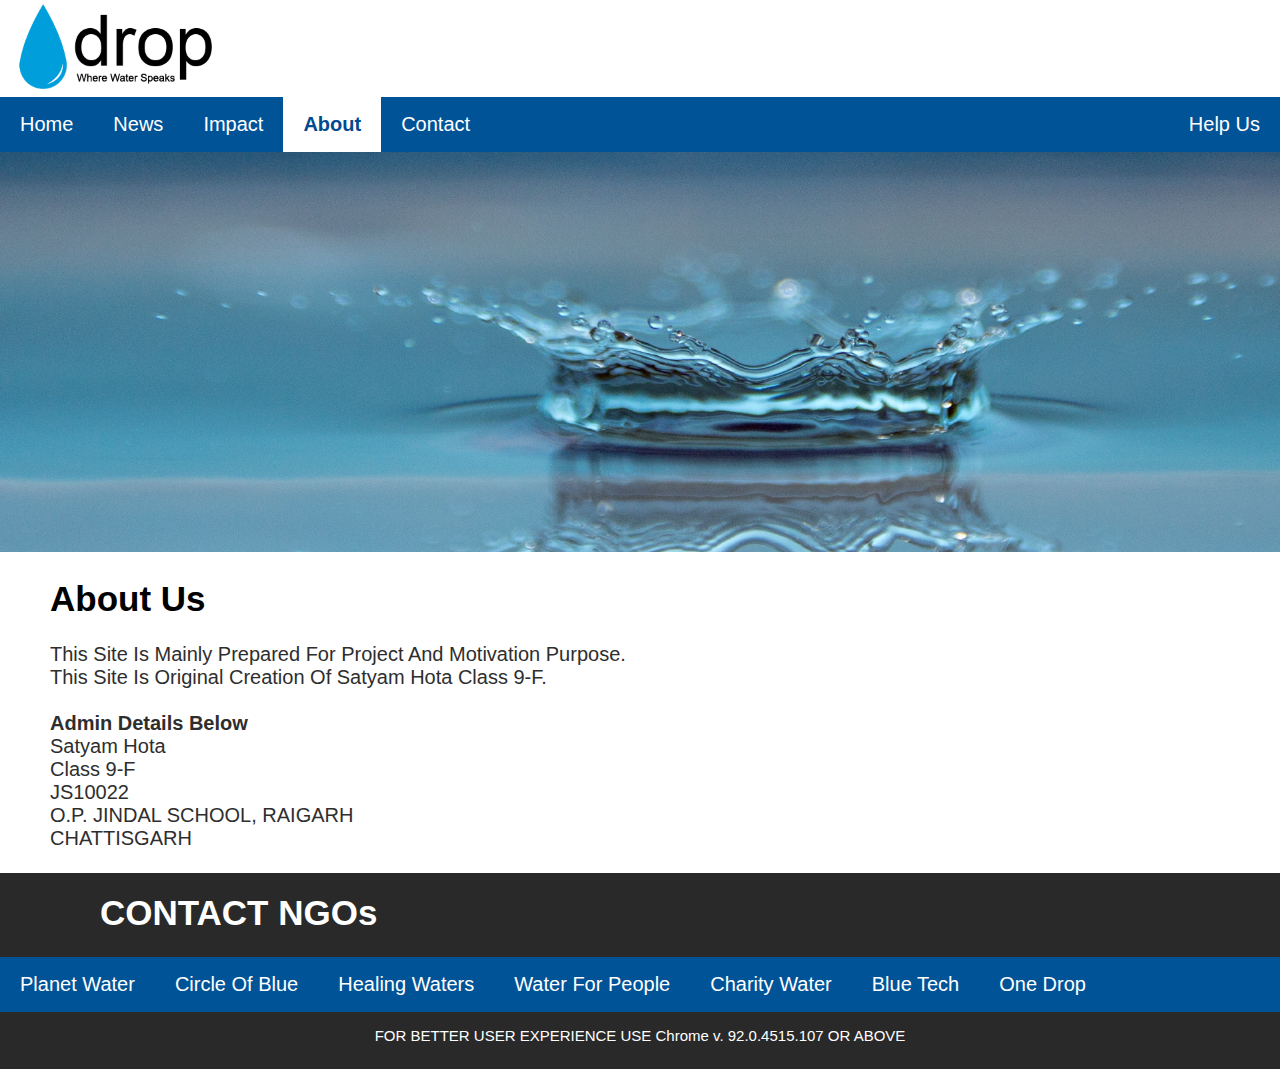
==== About.html @ 85bac37e "Add files via upload" ====
<!DOCTYPE html>
<html>
<head>
  <meta name="viewport" content="width=device-width, initial-scale=1">
  <title>Drop/About</title>

<style>
body {
  margin: 0;
  font-family: Arial, Helvetica, sans-serif;
  background-color: rgb(255, 255, 255);
}

.nav {
  background-color: rgb(0, 83, 151);
  overflow: hidden;
  list-style-type: none;
  position: sticky;
  top: 0;
}

.nav a {
  float: left;
  color: #ffffff;
  text-align: center;
  padding: 16px 20px;
  text-decoration: none;
  font-size: 20px;
}

.nav a:hover {
  background-color: rgb(255, 255, 255);
  color: rgb(0, 74, 143);
}

.nav a.hover {
  color: white;
}

.active {
  background-color: rgb(255, 255, 255);
}

</style>
</head>

<body>
  <a href=index.html><img src="Logo.png" style="padding-left: 10px;" alt="drop" width="400" height="92.9"></a>
  <div class="nav">
    <a href="index.html">Home</a>
    <a href="News.html">News</a>
    <a href="Impact.html">Impact</a>
    <b><a class="active" style="color: rgb(0, 74, 143);"  href="About.html">About</a></b>
    <a href="Contact.html">Contact</a>
    <a style="float: right;" href="Help Us.html">Help Us</a>
  </div>

  <img src="2.png" alt="Background" width="1518px" height="400px">
  <b><h1 style="padding-left: 50px; font-size: 35px;">About Us</h1></b>
<pre style="font-family: Arial; font-size: 20px; padding-left: 50px; color: rgb(46, 46, 46);">
This Site Is Mainly Prepared For Project And Motivation Purpose.
This Site Is Original Creation Of Satyam Hota Class 9-F.

<b>Admin Details Below</b>
Satyam Hota
Class 9-F
JS10022
O.P. JINDAL SCHOOL, RAIGARH
CHATTISGARH</pre>

<footer style="background-color: rgb(41, 41, 41); padding-bottom: 10px; color: white;">
  <b><h1 style="padding-left: 100px; padding-top: 20px; font-size: 35px;">CONTACT NGOs</h1></b>

<div class="nav">
  <a href="https://planet-water.org" target="_blank">Planet Water</a>
  <a href="http://www.circleofblue.org" target="_blank">Circle Of Blue</a>
  <a href="http://healingwaters.org" target="_blank">Healing Waters</a>
  <a href="http://waterforpeople.org" target="_blank">Water For People</a>
  <a href="http://www.charitywater.org/our-projects/india" target="_blank">Charity Water</a>
  <a href="http://www.tmabluetech.org" target="_blank">Blue Tech</a>
  <a href="http://www.onedrop.org" target="_blank">One Drop</a>
</div>

<p style="text-align: center; font-size: 15px;">FOR BETTER USER EXPERIENCE USE Chrome v. 92.0.4515.107 OR ABOVE</p>
</footer>

</body>
</html>
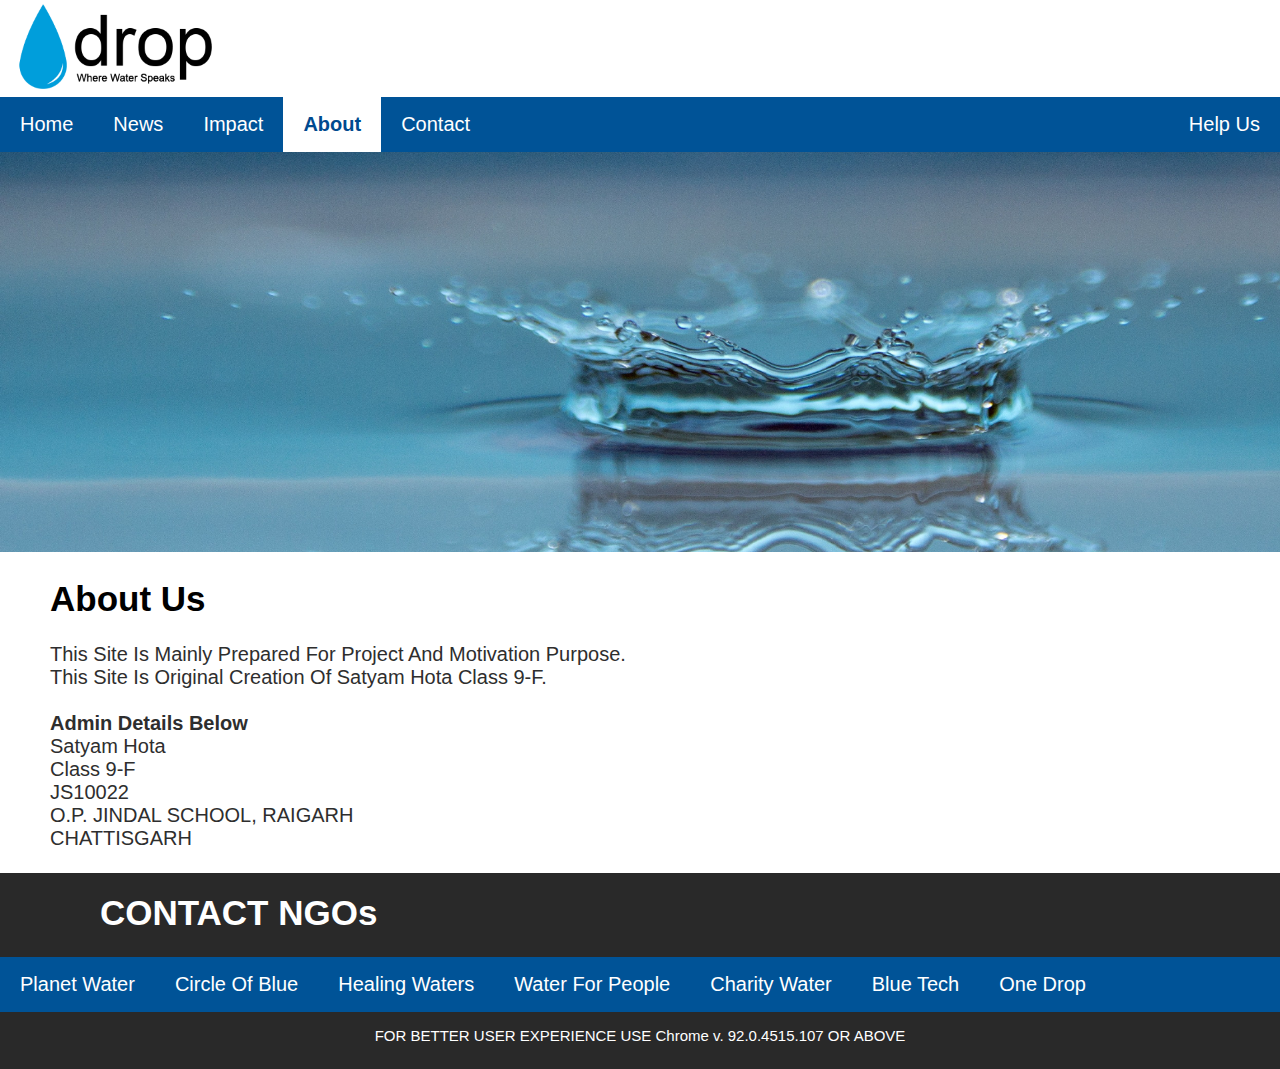
==== commit ffe4d5a6: "Update About.html" ====
--- a/About.html
+++ b/About.html
@@ -55,7 +55,7 @@
     <a style="float: right;" href="Help Us.html">Help Us</a>
   </div>
 
-  <img src="2.png" alt="Background" width="1518px" height="400px">
+  <img src="2.png" alt="Background" width="1583px" height="400px">
   <b><h1 style="padding-left: 50px; font-size: 35px;">About Us</h1></b>
 <pre style="font-family: Arial; font-size: 20px; padding-left: 50px; color: rgb(46, 46, 46);">
 This Site Is Mainly Prepared For Project And Motivation Purpose.
@@ -85,4 +85,4 @@
 </footer>
 
 </body>
-</html>+</html>
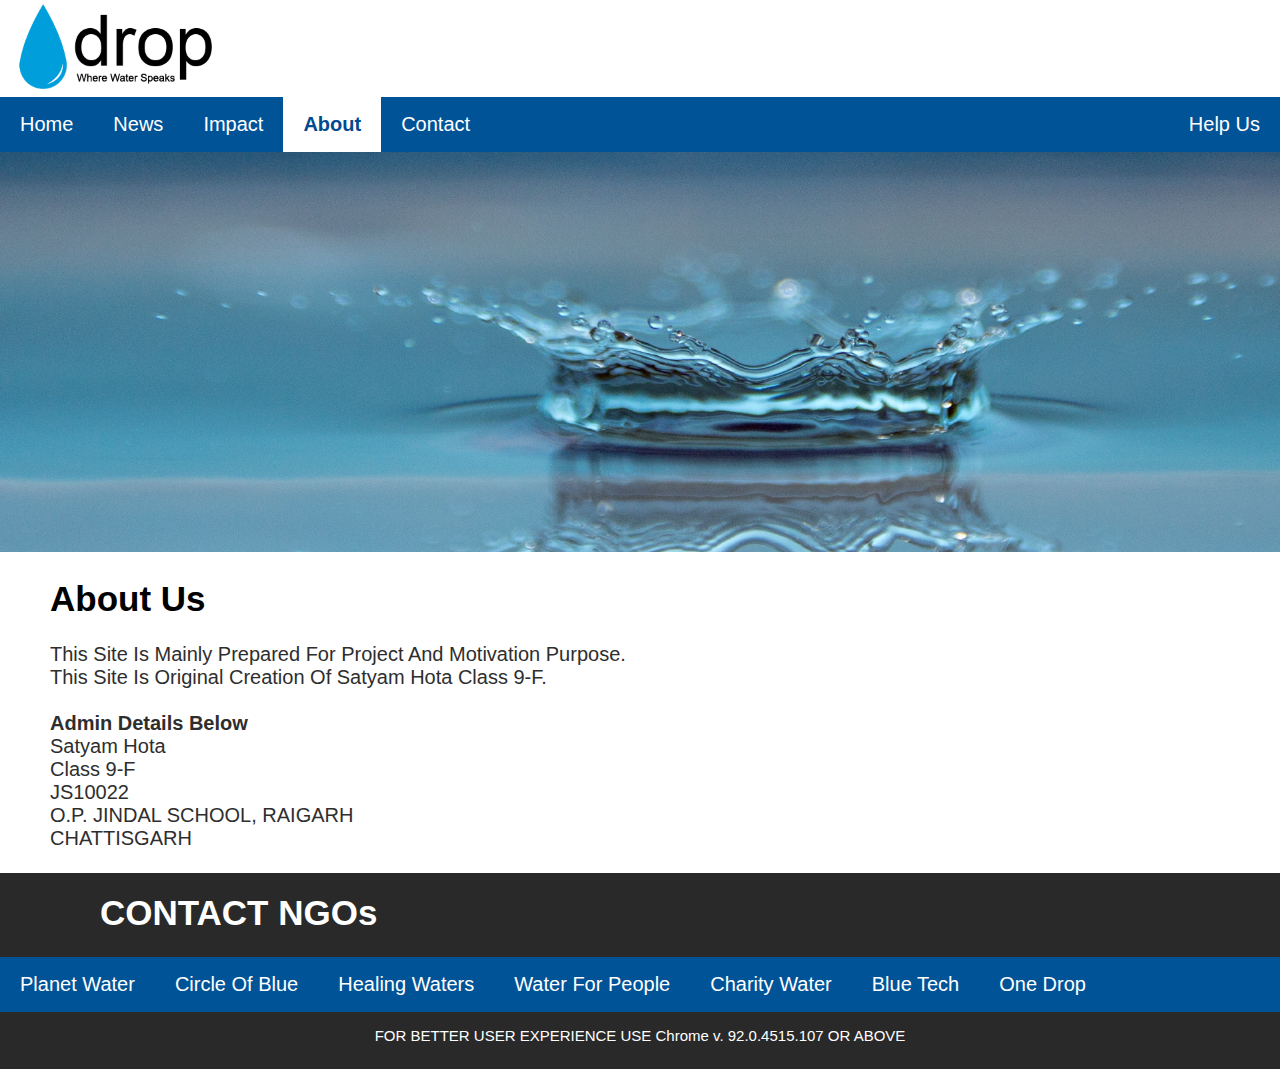
==== commit 6ccff623: "fresh project repo initial commit" ====
--- a/About.html
+++ b/About.html
@@ -1,88 +1,82 @@
-<!DOCTYPE html>
-<html>
-<head>
-  <meta name="viewport" content="width=device-width, initial-scale=1">
-  <title>Drop/About</title>
-
-<style>
-body {
-  margin: 0;
-  font-family: Arial, Helvetica, sans-serif;
-  background-color: rgb(255, 255, 255);
-}
-
-.nav {
-  background-color: rgb(0, 83, 151);
-  overflow: hidden;
-  list-style-type: none;
-  position: sticky;
-  top: 0;
-}
-
-.nav a {
-  float: left;
-  color: #ffffff;
-  text-align: center;
-  padding: 16px 20px;
-  text-decoration: none;
-  font-size: 20px;
-}
-
-.nav a:hover {
-  background-color: rgb(255, 255, 255);
-  color: rgb(0, 74, 143);
-}
-
-.nav a.hover {
-  color: white;
-}
-
-.active {
-  background-color: rgb(255, 255, 255);
-}
-
-</style>
-</head>
-
-<body>
-  <a href=index.html><img src="Logo.png" style="padding-left: 10px;" alt="drop" width="400" height="92.9"></a>
-  <div class="nav">
-    <a href="index.html">Home</a>
-    <a href="News.html">News</a>
-    <a href="Impact.html">Impact</a>
-    <b><a class="active" style="color: rgb(0, 74, 143);"  href="About.html">About</a></b>
-    <a href="Contact.html">Contact</a>
-    <a style="float: right;" href="Help Us.html">Help Us</a>
-  </div>
-
-  <img src="2.png" alt="Background" width="1583px" height="400px">
-  <b><h1 style="padding-left: 50px; font-size: 35px;">About Us</h1></b>
-<pre style="font-family: Arial; font-size: 20px; padding-left: 50px; color: rgb(46, 46, 46);">
-This Site Is Mainly Prepared For Project And Motivation Purpose.
-This Site Is Original Creation Of Satyam Hota Class 9-F.
-
-<b>Admin Details Below</b>
-Satyam Hota
-Class 9-F
-JS10022
-O.P. JINDAL SCHOOL, RAIGARH
-CHATTISGARH</pre>
-
-<footer style="background-color: rgb(41, 41, 41); padding-bottom: 10px; color: white;">
-  <b><h1 style="padding-left: 100px; padding-top: 20px; font-size: 35px;">CONTACT NGOs</h1></b>
-
-<div class="nav">
-  <a href="https://planet-water.org" target="_blank">Planet Water</a>
-  <a href="http://www.circleofblue.org" target="_blank">Circle Of Blue</a>
-  <a href="http://healingwaters.org" target="_blank">Healing Waters</a>
-  <a href="http://waterforpeople.org" target="_blank">Water For People</a>
-  <a href="http://www.charitywater.org/our-projects/india" target="_blank">Charity Water</a>
-  <a href="http://www.tmabluetech.org" target="_blank">Blue Tech</a>
-  <a href="http://www.onedrop.org" target="_blank">One Drop</a>
-</div>
-
-<p style="text-align: center; font-size: 15px;">FOR BETTER USER EXPERIENCE USE Chrome v. 92.0.4515.107 OR ABOVE</p>
-</footer>
-
-</body>
-</html>
+<!DOCTYPE html>
+<html>
+  <head>
+    <meta name="viewport" content="width=device-width, initial-scale=1" />
+    <title>Drop/About</title>
+
+    <link rel="stylesheet" type="text/css" href="styles\main.css" />
+  </head>
+
+  <body>
+    <a href="index.html"
+      ><img
+        src="assets\Logo.png"
+        style="padding-left: 10px"
+        alt="drop"
+        width="400"
+        height="92.9"
+    /></a>
+    <div class="nav">
+      <a href="index.html">Home</a>
+      <a href="News.html">News</a>
+      <a href="Impact.html">Impact</a>
+      <b
+        ><a class="active" style="color: rgb(0, 74, 143)" href="About.html"
+          >About</a
+        ></b
+      >
+      <a href="Contact.html">Contact</a>
+      <a style="float: right" href="HelpUs.html">Help Us</a>
+    </div>
+
+    <img src="assets\2.png" alt="Background" width="1518px" height="400px" />
+    <b><h1 style="padding-left: 50px; font-size: 35px">About Us</h1></b>
+    <pre
+      style="
+        font-family: Arial;
+        font-size: 20px;
+        padding-left: 50px;
+        color: rgb(46, 46, 46);
+      "
+    >
+This Site Is Mainly Prepared For Project And Motivation Purpose.
+This Site Is Original Creation Of Satyam Hota Class 9-F.
+
+<b>Admin Details Below</b>
+Satyam Hota
+Class 9-F
+JS10022
+O.P. JINDAL SCHOOL, RAIGARH
+CHATTISGARH</pre>
+
+    <footer
+      style="
+        background-color: rgb(41, 41, 41);
+        padding-bottom: 10px;
+        color: white;
+      "
+    >
+      <b
+        ><h1 style="padding-left: 100px; padding-top: 20px; font-size: 35px">
+          CONTACT NGOs
+        </h1></b
+      >
+
+      <div class="nav">
+        <a href="https://planet-water.org" target="_blank">Planet Water</a>
+        <a href="http://www.circleofblue.org" target="_blank">Circle Of Blue</a>
+        <a href="http://healingwaters.org" target="_blank">Healing Waters</a>
+        <a href="http://waterforpeople.org" target="_blank">Water For People</a>
+        <a href="http://www.charitywater.org/our-projects/india" target="_blank"
+          >Charity Water</a
+        >
+        <a href="http://www.tmabluetech.org" target="_blank">Blue Tech</a>
+        <a href="http://www.onedrop.org" target="_blank">One Drop</a>
+      </div>
+
+      <p style="text-align: center; font-size: 15px">
+        FOR BETTER USER EXPERIENCE USE Chrome v. 92.0.4515.107 OR ABOVE
+      </p>
+    </footer>
+  </body>
+</html>
